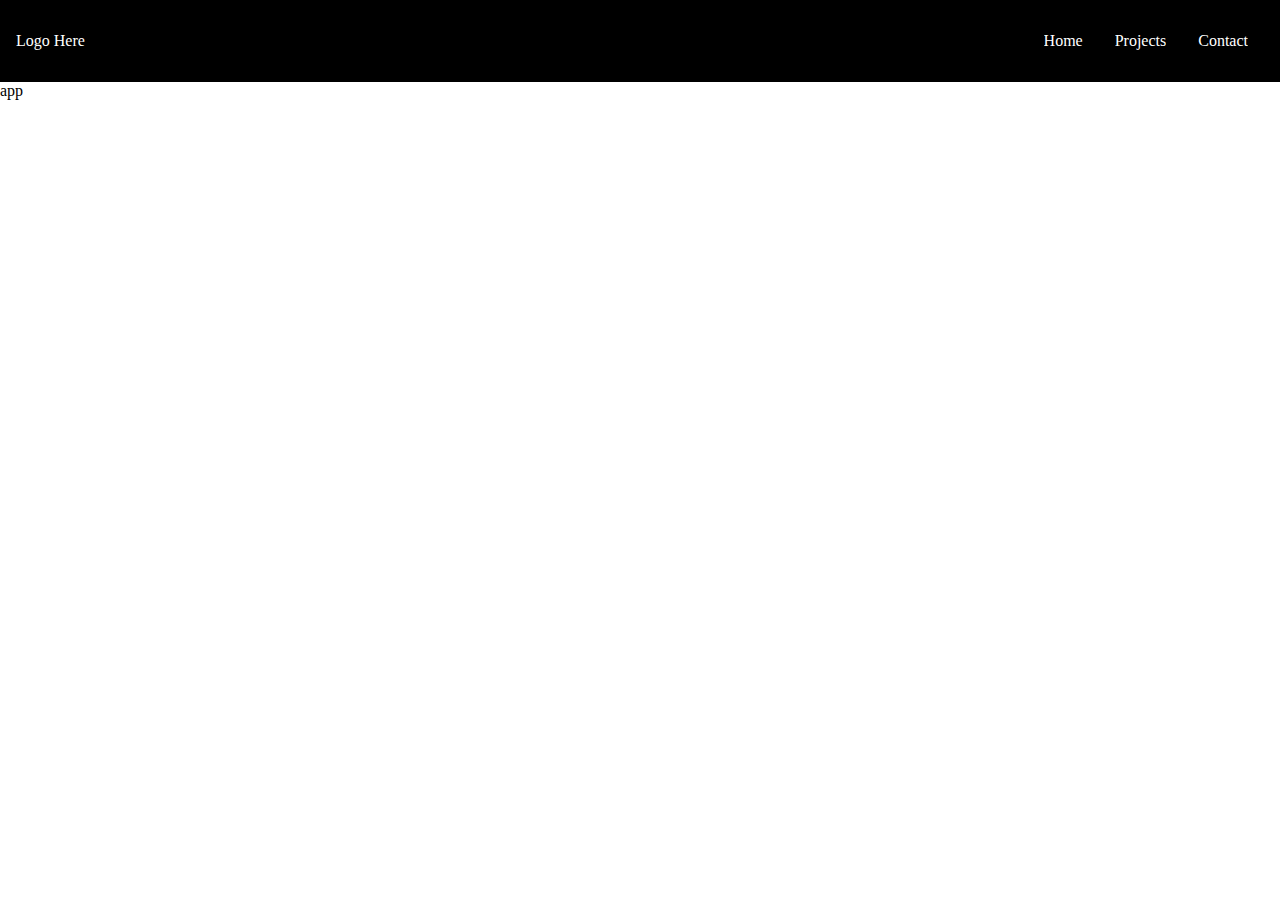
==== index.html @ cb846688 "move nav into its own folder, create nav item component skeleton" ====
<!DOCTYPE html>
<html lang="en">
<head>
    <meta charset="UTF-8">
    <meta name="viewport" content="width=device-width, initial-scale=1.0">
    <title>JC Site</title>
    <link rel="stylesheet" href="index.css">
    <link rel="stylesheet" href="components/top-nav/top-nav.css">
</head>
<body>
    <!-- <div id="nav">nav</div> -->
    <top-nav></top-nav>
    <div id="app">app</div>

    <script type="text/javascript" src="index.js"></script>
    <script type="text/javascript" src="components/top-nav/top-nav.js"></script>
</body>
</html>
---- index.css ----
* {
    margin: 0;
    padding: 0;
}
---- components/top-nav/top-nav.css ----
.top-nav {
    display: flex;
    flex-direction: row;
    align-items: center;
    justify-content: space-between;
    background-color: #00BAF0;
    background: black;
    /* W3C, IE 10+/ Edge, Firefox 16+, Chrome 26+, Opera 12+, Safari 7+ */
    color: #FFF;
    height: 50px;
    padding: 1em;
}
  
.menu {
    display: flex;
    flex-direction: row;
    list-style-type: none;
    margin: 0;
    padding: 0;
}
  
.menu > li {
    margin: 0 1rem;
    overflow: hidden;
}
  
.menu-button-container {
    display: none;
    height: 100%;
    width: 30px;
    cursor: pointer;
    flex-direction: column;
    justify-content: center;
    align-items: center;
}

#menu-toggle {
    display: none;
}

.menu-button,
.menu-button::before,
.menu-button::after {
    display: block;
    background-color: #fff;
    position: absolute;
    height: 4px;
    width: 30px;
    transition: transform 400ms cubic-bezier(0.23, 1, 0.32, 1);
    border-radius: 2px;
}

.menu-button::before {
    content: '';
    margin-top: -8px;
}

.menu-button::after {
    content: '';
    margin-top: 8px;
}

#menu-toggle:checked + .menu-button-container .menu-button::before {
    margin-top: 0px;
    transform: rotate(405deg);
}

#menu-toggle:checked + .menu-button-container .menu-button {
    background: rgba(255, 255, 255, 0);
}

#menu-toggle:checked + .menu-button-container .menu-button::after {
    margin-top: 0px;
    transform: rotate(-405deg);
}

@media (max-width: 700px) {
    .menu-button-container {
        display: flex;
    }

    .menu {
        position: absolute;
        top: 0;
        margin-top: 82px;
        left: 0;
        flex-direction: column;
        width: 100%;
        justify-content: center;
        align-items: center;
    }

    #menu-toggle ~ .menu li {
        height: 0;
        margin: 0;
        padding: 0;
        border: 0;
        transition: height 400ms cubic-bezier(0.23, 1, 0.32, 1);
    }

    #menu-toggle:checked ~ .menu li {
        border: 1px solid #333;
        height: 2.5em;
        padding: 0.5em;
        transition: height 400ms cubic-bezier(0.23, 1, 0.32, 1);
    }

    .menu > li {
        display: flex;
        justify-content: center;
        margin: 0;
        padding: 0.5em 0;
        width: 100%;
        color: white;
        background-color: #222;
    }

    .menu > li:not(:last-child) {
        border-bottom: 1px solid #444;
    }
}
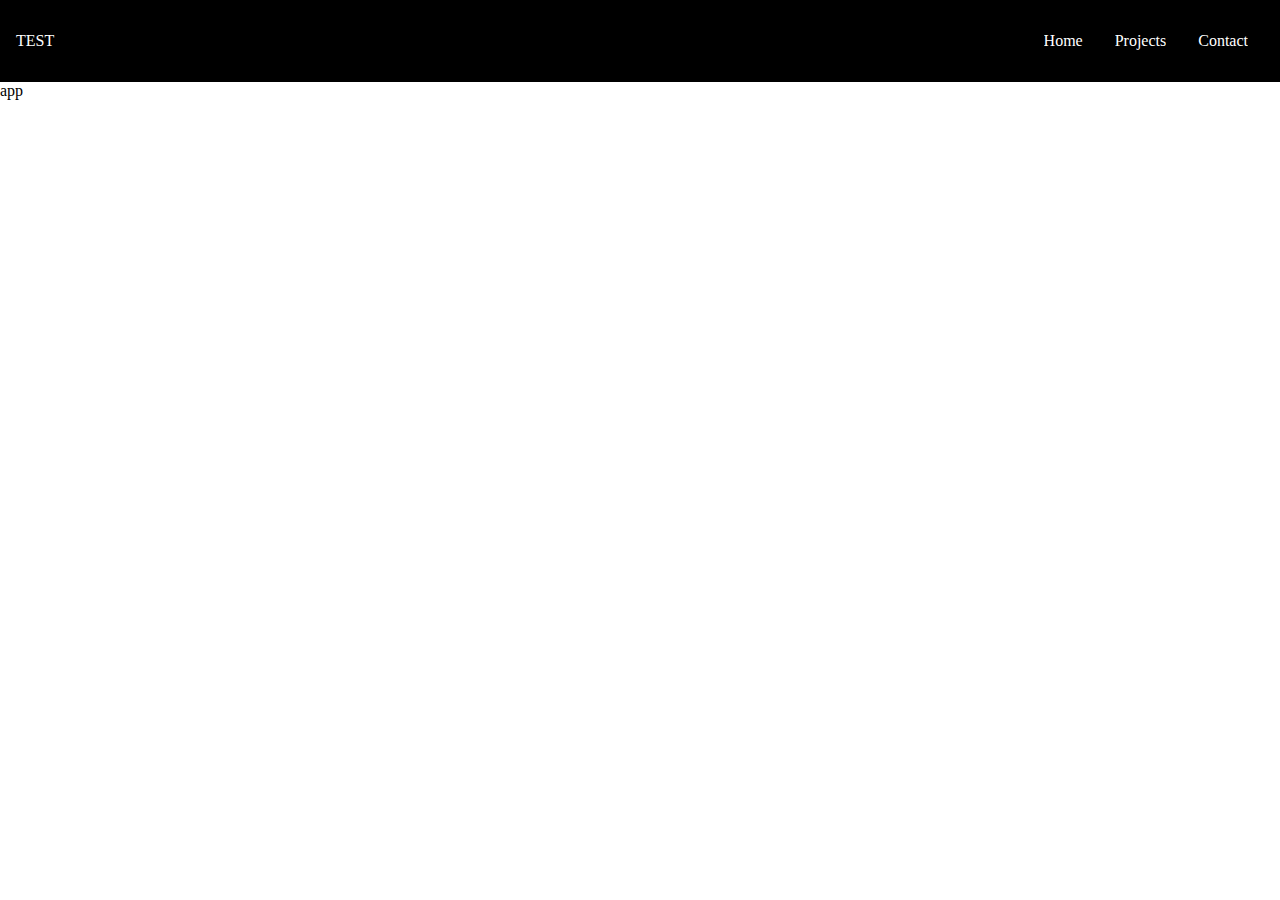
==== commit 1238b859: "pass test attr to custom component, identify nav item uniquely in click handler" ====
--- a/index.html
+++ b/index.html
@@ -8,8 +8,7 @@
     <link rel="stylesheet" href="components/top-nav/top-nav.css">
 </head>
 <body>
-    <!-- <div id="nav">nav</div> -->
-    <top-nav></top-nav>
+    <top-nav test-attr="TEST"></top-nav>
     <div id="app">app</div>
 
     <script type="text/javascript" src="index.js"></script>
--- a/index.css
+++ b/index.css
@@ -1,4 +1,4 @@
 * {
     margin: 0;
     padding: 0;
-}+}
--- a/components/top-nav/top-nav.css
+++ b/components/top-nav/top-nav.css
@@ -96,13 +96,16 @@
         padding: 0;
         border: 0;
         transition: height 400ms cubic-bezier(0.23, 1, 0.32, 1);
+        flex-wrap: wrap;
+        align-content: center
     }
 
     #menu-toggle:checked ~ .menu li {
-        border: 1px solid #333;
+        border-top: 1.5px solid #444;
         height: 2.5em;
-        padding: 0.5em;
         transition: height 400ms cubic-bezier(0.23, 1, 0.32, 1);
+        flex-wrap: wrap;
+        align-content: center
     }
 
     .menu > li {
@@ -114,8 +117,4 @@
         color: white;
         background-color: #222;
     }
-
-    .menu > li:not(:last-child) {
-        border-bottom: 1px solid #444;
-    }
 }
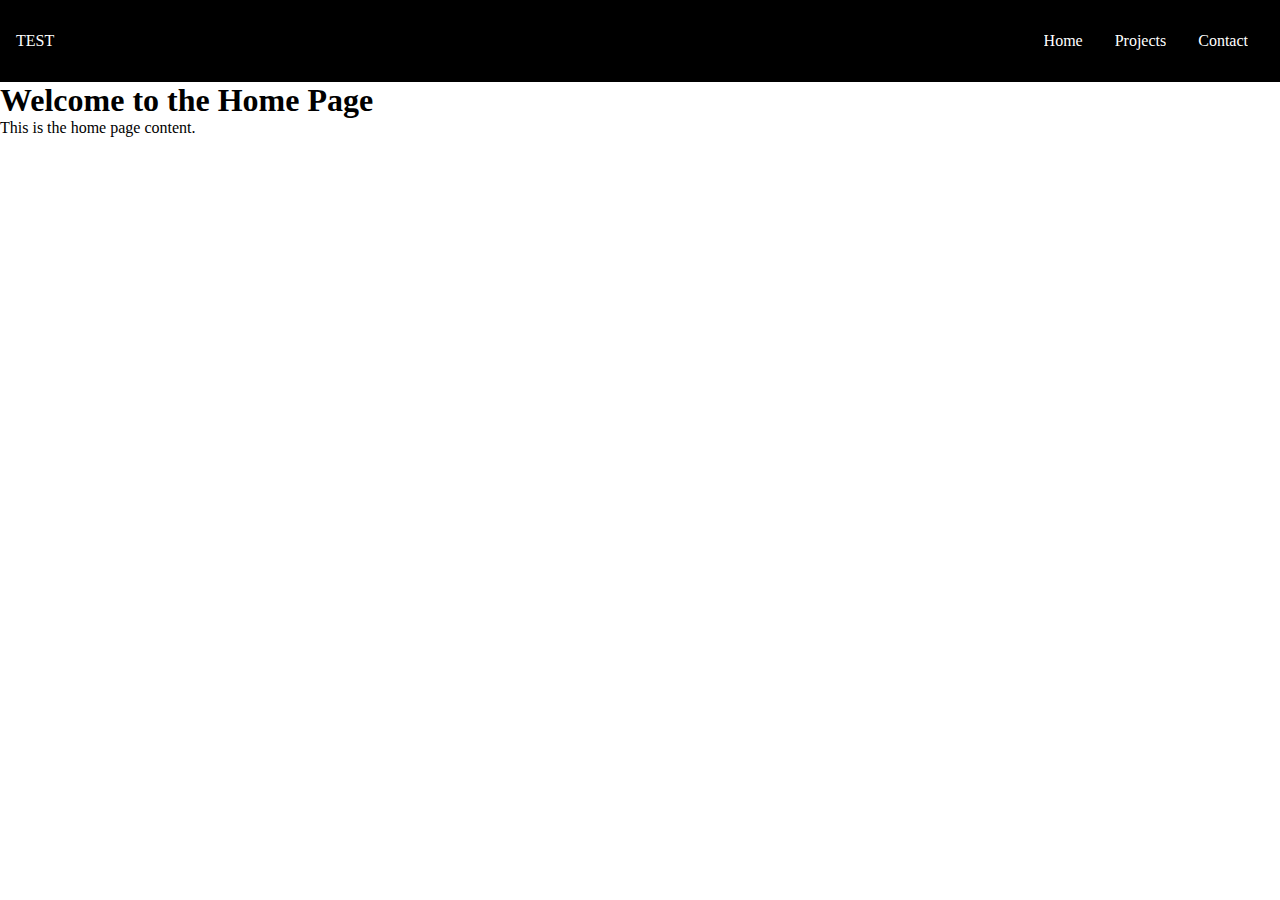
==== commit 569cddb8: "add routing by fetching content from html file and injecting in app" ====
--- a/index.html
+++ b/index.html
@@ -9,7 +9,7 @@
 </head>
 <body>
     <top-nav test-attr="TEST"></top-nav>
-    <div id="app">app</div>
+    <div id="app"></div>
 
     <script type="text/javascript" src="index.js"></script>
     <script type="text/javascript" src="components/top-nav/top-nav.js"></script>
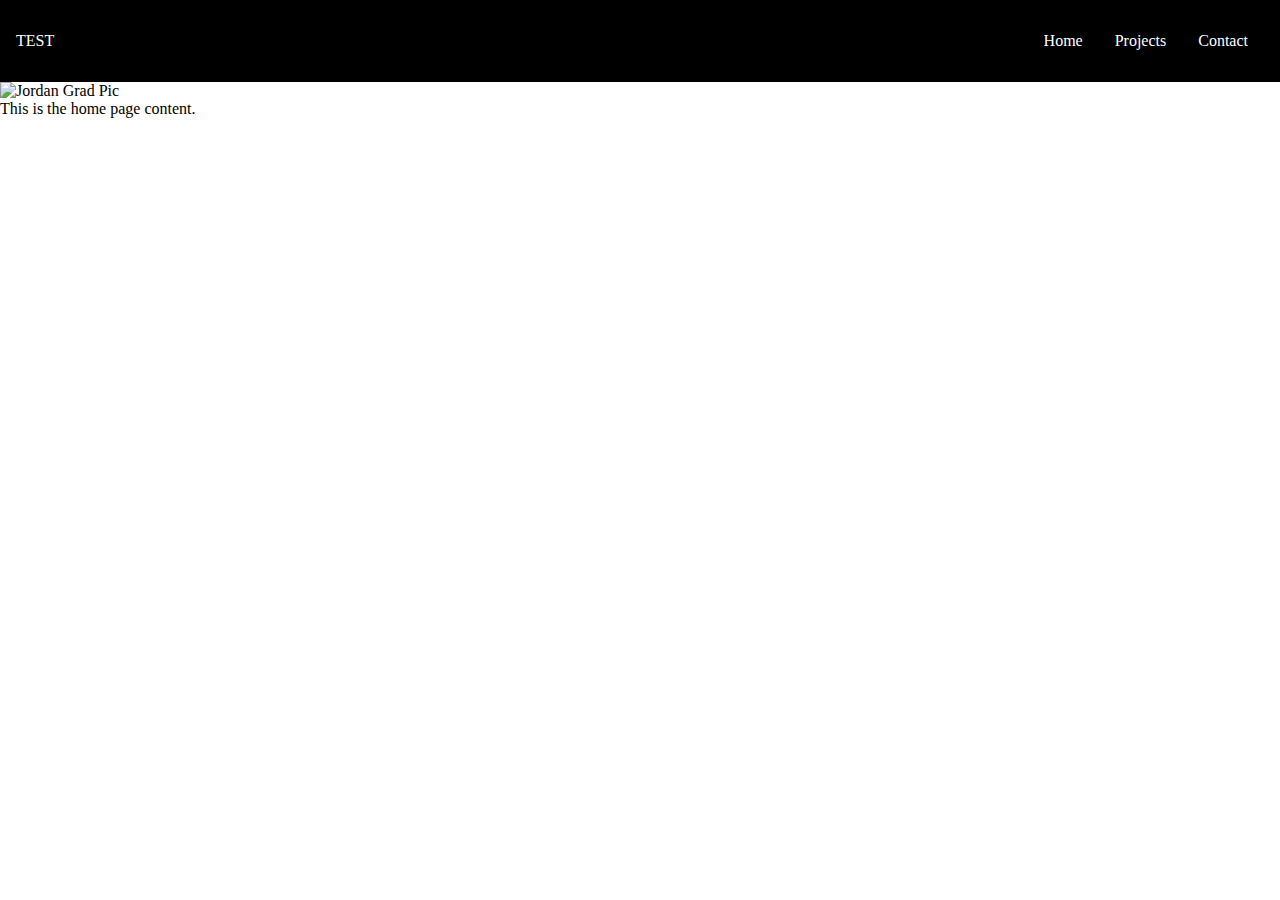
==== commit 0d8ee339: "add display pic, comment eg of using custom comp in another custom comp" ====
--- a/index.html
+++ b/index.html
@@ -12,6 +12,7 @@
     <div id="app"></div>
 
     <script type="text/javascript" src="index.js"></script>
-    <script type="text/javascript" src="components/top-nav/top-nav.js"></script>
+    <script type="module" src="components/top-nav/top-nav.js"></script>
+    <script type="module" src="components/nav-item/nav-item.js"></script>
 </body>
 </html>
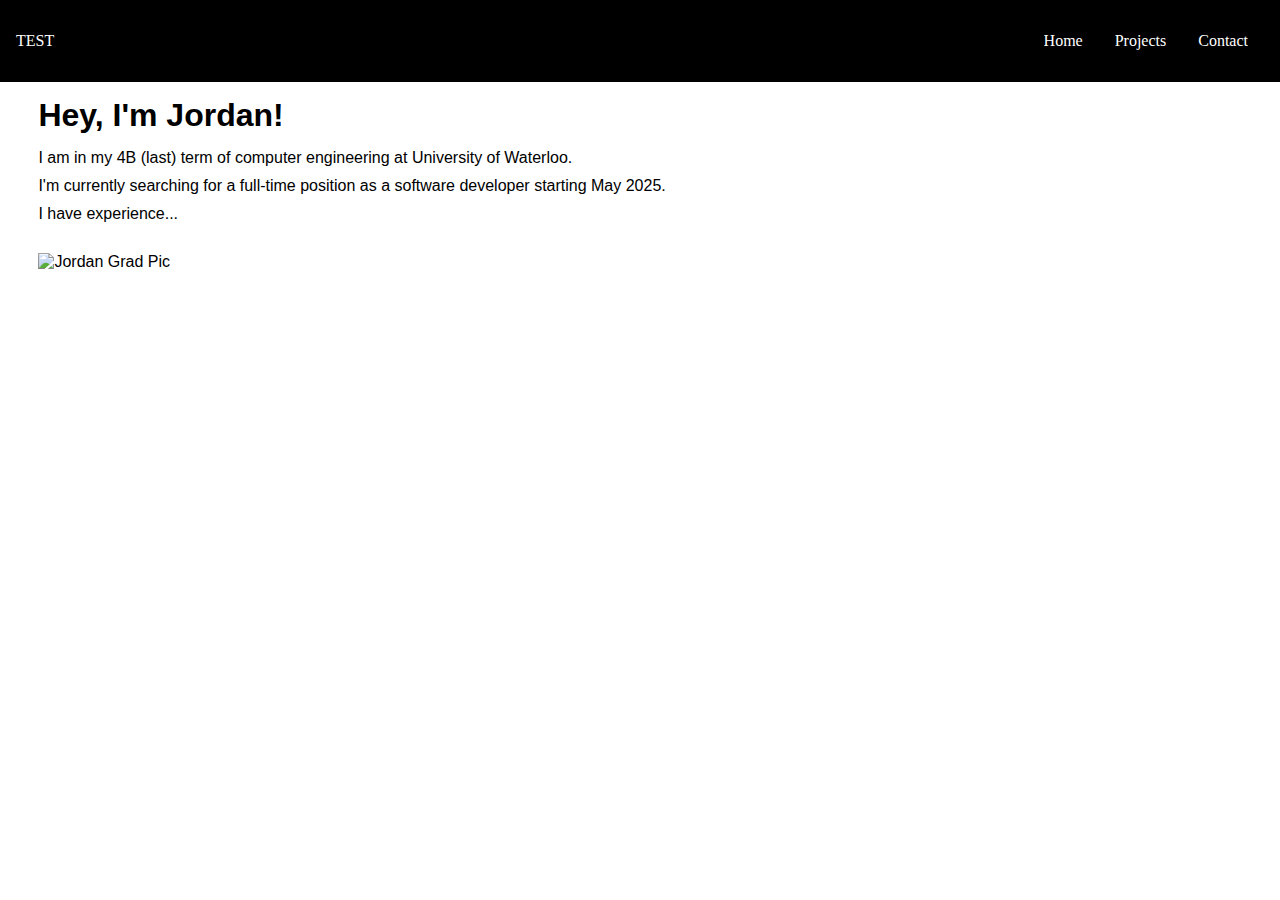
==== commit fe9f87ff: "outline home page" ====
--- a/index.html
+++ b/index.html
@@ -6,6 +6,7 @@
     <title>JC Site</title>
     <link rel="stylesheet" href="index.css">
     <link rel="stylesheet" href="components/top-nav/top-nav.css">
+    <link rel="stylesheet" href="pages/home/home.css">
 </head>
 <body>
     <top-nav test-attr="TEST"></top-nav>
@@ -14,5 +15,6 @@
     <script type="text/javascript" src="index.js"></script>
     <script type="module" src="components/top-nav/top-nav.js"></script>
     <script type="module" src="components/nav-item/nav-item.js"></script>
+    <script type="text/javascript" src="pages/home/home.js"></script>
 </body>
 </html>
--- a/components/top-nav/top-nav.css
+++ b/components/top-nav/top-nav.css
@@ -115,6 +115,6 @@
         padding: 0.5em 0;
         width: 100%;
         color: white;
-        background-color: #222;
+        background-color: black;
     }
 }
--- a/pages/home/home.css
+++ b/pages/home/home.css
@@ -0,0 +1,22 @@
+.home-container {
+    display: flex;
+    justify-content: center;
+    /* background-color: black; */
+    font-family: Helvetica, Arial, sans-serif;
+}
+
+.greeting {
+    margin: 15px 0 15px 0;
+}
+
+.bio {
+    /* color: white; */
+    margin-bottom: 10px;
+}
+
+.display-pic {
+    /* border: 12px solid white;
+    border-top: 30px solid white;
+    border-bottom: 70px solid white; */
+    margin: 20px 0 25px 0;
+}
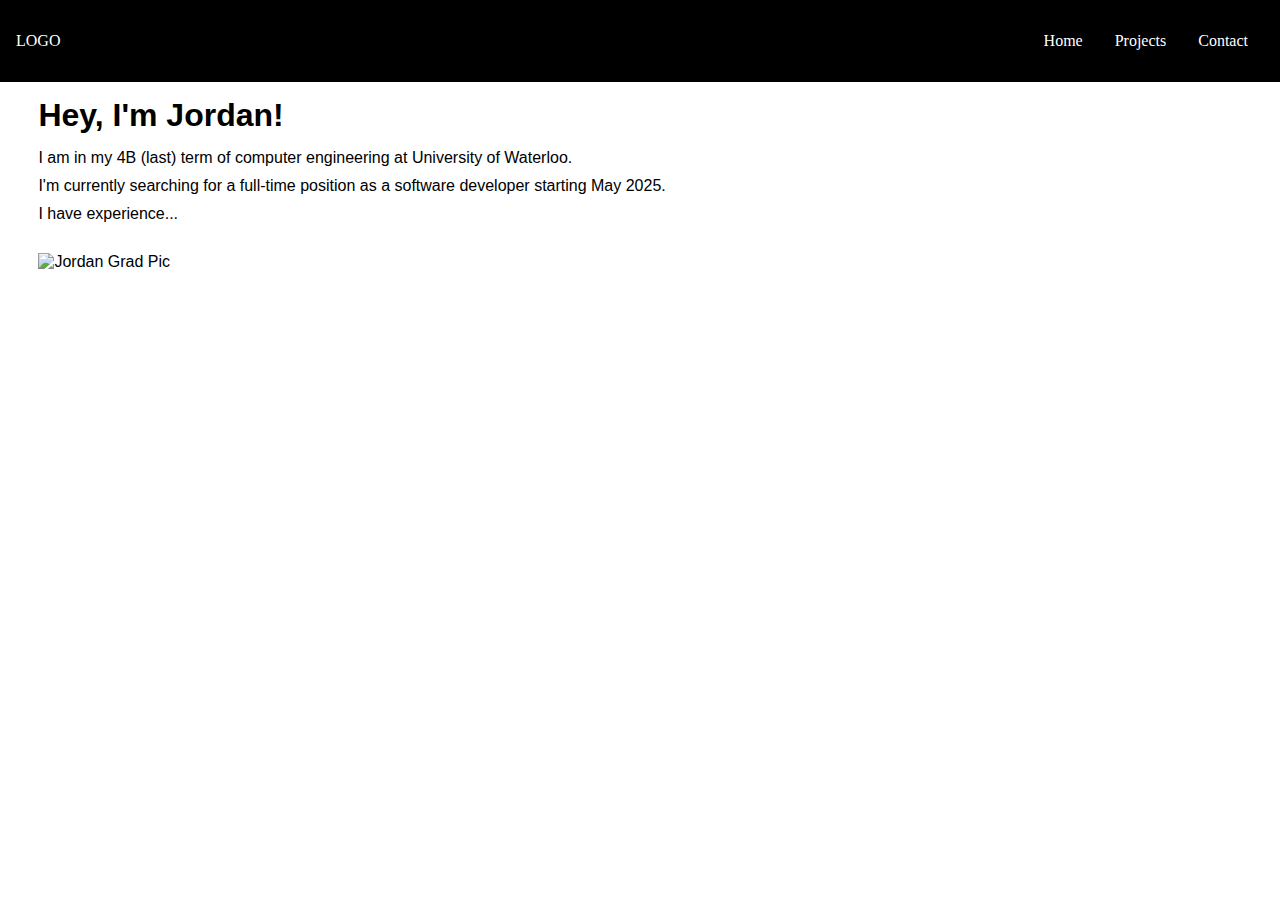
==== commit db05b940: "set nav item click effect" ====
--- a/index.html
+++ b/index.html
@@ -9,7 +9,7 @@
     <link rel="stylesheet" href="pages/home/home.css">
 </head>
 <body>
-    <top-nav test-attr="TEST"></top-nav>
+    <top-nav test-attr="LOGO"></top-nav>
     <div id="app"></div>
 
     <script type="text/javascript" src="index.js"></script>
--- a/components/top-nav/top-nav.css
+++ b/components/top-nav/top-nav.css
@@ -22,6 +22,7 @@
 .menu > li {
     margin: 0 1rem;
     overflow: hidden;
+    cursor: pointer;
 }
   
 .menu-button-container {
@@ -117,4 +118,8 @@
         color: white;
         background-color: black;
     }
+
+    .menu > li:active {
+        background-color: #444444;
+    }
 }
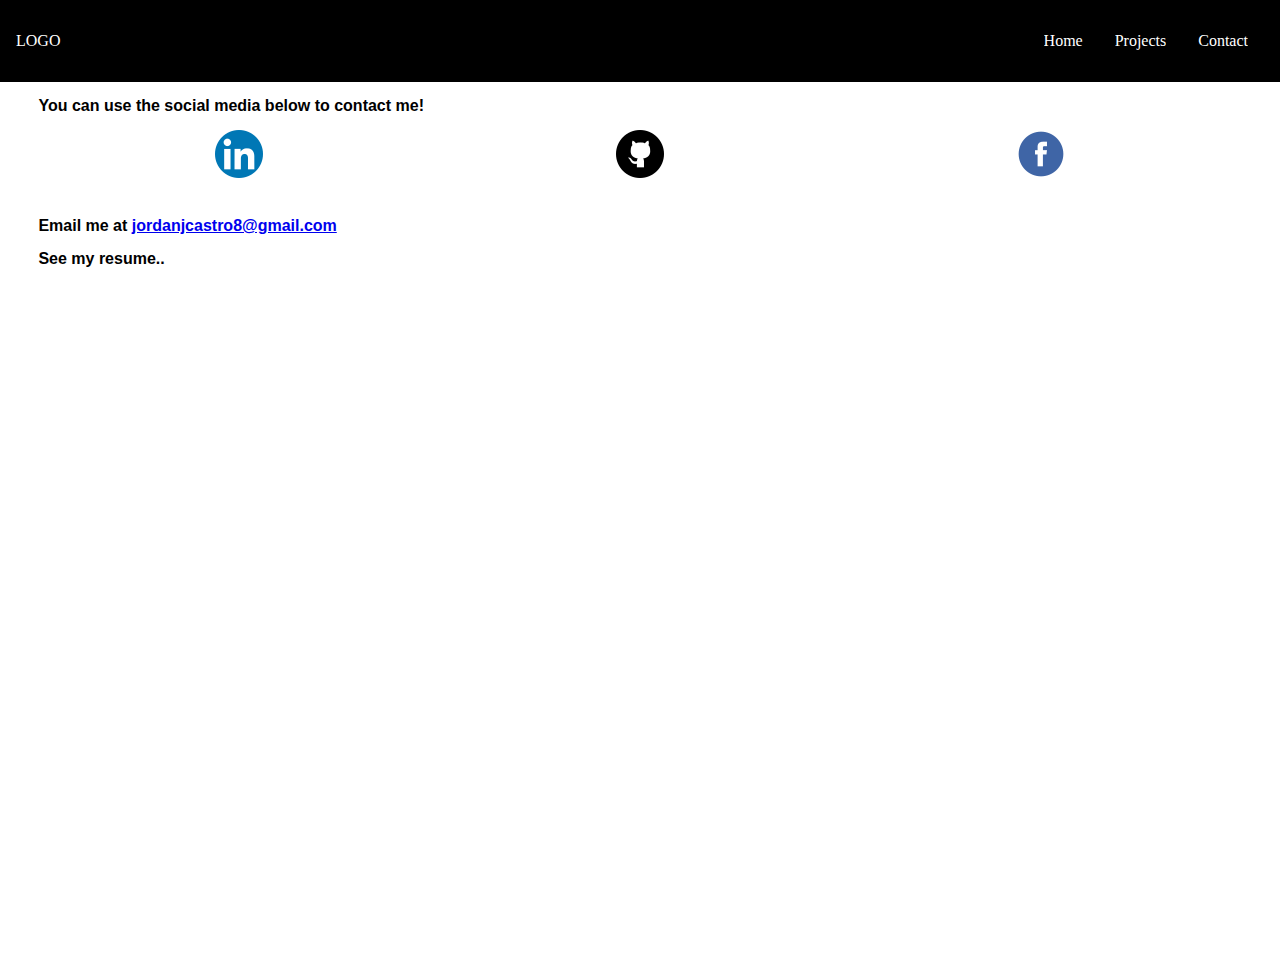
==== commit aaf153e5: "complete layout and content for contact page" ====
--- a/index.html
+++ b/index.html
@@ -7,6 +7,7 @@
     <link rel="stylesheet" href="index.css">
     <link rel="stylesheet" href="components/top-nav/top-nav.css">
     <link rel="stylesheet" href="pages/home/home.css">
+    <link rel="stylesheet" href="pages/contact/contact.css">
 </head>
 <body>
     <top-nav test-attr="LOGO"></top-nav>
@@ -15,6 +16,5 @@
     <script type="text/javascript" src="index.js"></script>
     <script type="module" src="components/top-nav/top-nav.js"></script>
     <script type="module" src="components/nav-item/nav-item.js"></script>
-    <script type="text/javascript" src="pages/home/home.js"></script>
 </body>
 </html>
--- a/pages/home/home.css
+++ b/pages/home/home.css
@@ -5,7 +5,7 @@
     font-family: Helvetica, Arial, sans-serif;
 }
 
-.greeting {
+.home-greeting {
     margin: 15px 0 15px 0;
 }
 
--- a/pages/contact/contact.css
+++ b/pages/contact/contact.css
@@ -0,0 +1,35 @@
+.contact-container {
+    display: flex;
+    justify-content: center;
+    /* background-color: black; */
+    font-family: Helvetica, Arial, sans-serif;
+}
+
+.contact-greeting {
+    margin: 15px 0 15px 0;
+    font-size: medium;
+}
+
+.social-media-links-container {
+    display: flex;
+    justify-content: space-around;
+    margin-bottom: 35px;
+}
+
+.resume-container {
+    position: relative;
+    width: 100%;
+    overflow: hidden;
+    padding-top: 56.25%; /* 16:9 Aspect Ratio */
+}
+
+.resume {
+    position: absolute;
+    top: 0;
+    left: 0;
+    bottom: 0;
+    right: 0;
+    width: 100%;
+    height: 100%;
+    border: none;
+}
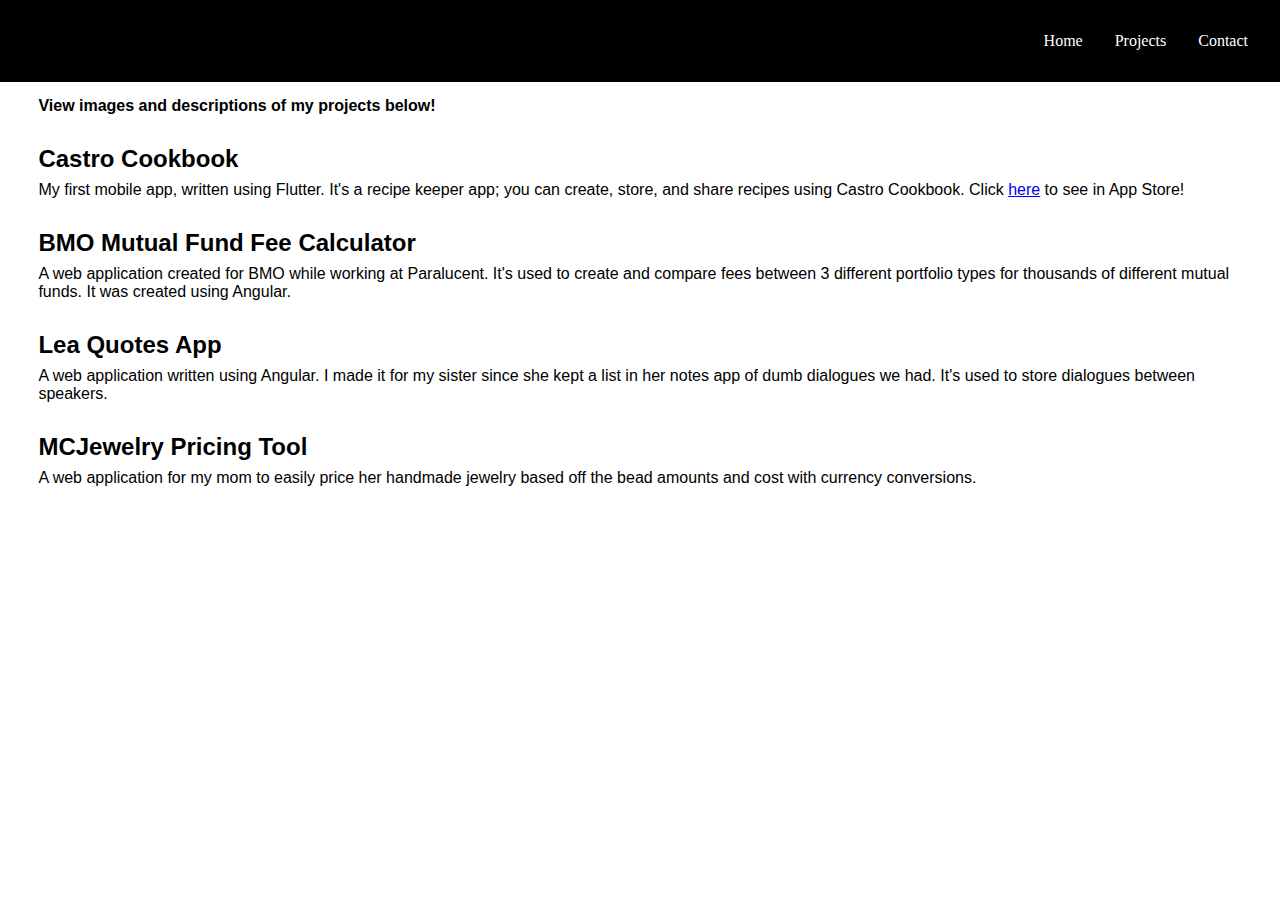
==== commit c52d514a: "scaffold projects page, write project descriptions" ====
--- a/index.html
+++ b/index.html
@@ -7,6 +7,7 @@
     <link rel="stylesheet" href="index.css">
     <link rel="stylesheet" href="components/top-nav/top-nav.css">
     <link rel="stylesheet" href="pages/home/home.css">
+    <link rel="stylesheet" href="pages/projects/projects.css">
     <link rel="stylesheet" href="pages/contact/contact.css">
 </head>
 <body>
--- a/pages/projects/projects.css
+++ b/pages/projects/projects.css
@@ -0,0 +1,27 @@
+.projects-container {
+    display: flex;
+    justify-content: center;
+    /* background-color: black; */
+    font-family: Helvetica, Arial, sans-serif;
+}
+
+.projects-greeting {
+    margin: 15px 0 15px 0;
+    font-size: medium;
+}
+
+.projects-list {
+    margin: 15px 0 15px 0;
+}
+
+.project {
+    margin: 30px 0 30px 0;
+}
+
+.project-name {
+
+}
+
+.project-description {
+    margin: 8px 0 8px 0;
+}
--- a/pages/contact/contact.css
+++ b/pages/contact/contact.css
@@ -21,6 +21,7 @@
     width: 100%;
     overflow: hidden;
     padding-top: 56.25%; /* 16:9 Aspect Ratio */
+    margin-bottom: 35px;
 }
 
 .resume {
